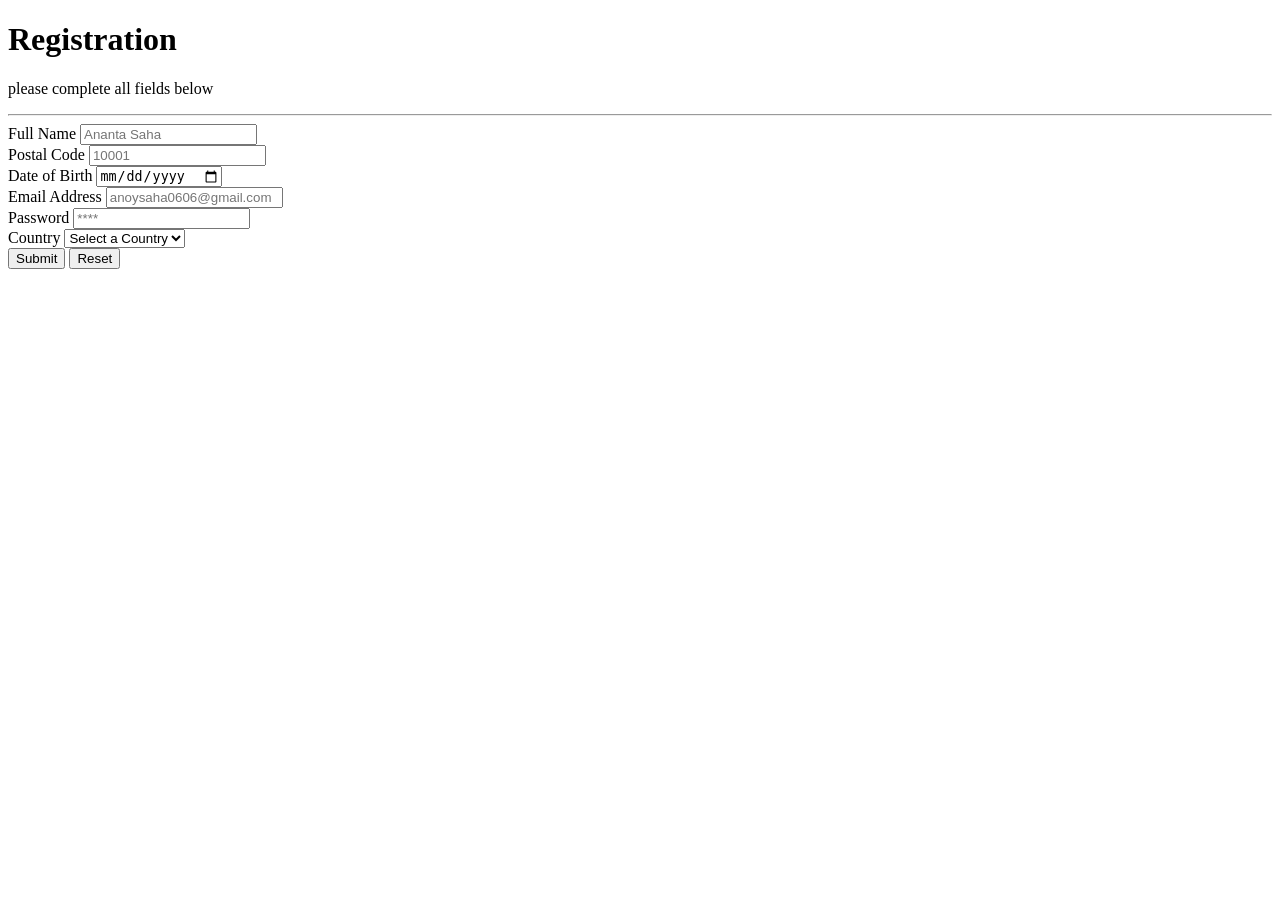
==== Lab/form2.html @ b968fac6 "23-54171-3" ====
<!DOCTYPE html>
<html>
    <head>
        <title>Registration</title>
    </head>
    <body>
        <form>
            <h1>Registration</h1>
            <p>please complete all fields below</p>
            <hr>
            <div class="Field>
                <label for="fullname">Full Name</label>
                 <input type="text" placeholder="Ananta Saha" id="fullname" name="fullname" required>
            </div>
            <div class ="Field">
                <label for="postalcode">Postal Code</label>
                <input type="number" placeholder="10001" id="postalcode" name="postalcode" required>
            </div>
            <div class="Field">
                <label for="dob" >Date of Birth</label>
                <input type="date" placeholder="25/06/2026" id="dob" name="dob" required> 
            </div>
            <div class="Field">
                <label for="email" >Email Address</label>
                <input type="email" placeholder="anoysaha0606@gmail.com" id="email" name="email" required> 
            </div>
            <div class="Field">
                <label for="password" >Password</label>
                <input type="text" placeholder="****" pattern="[0-9]{4,}" id="password" name="password" required> 
            </div>
            <div class="Field">
                <label for="country">Country</label>
                <select id="country" name="country" required>
                    <option value="" selected disabled>Select a Country</option>
                    <option value="Bangladesh">Bangladesh</option>
                    <option value="India">India</option>
                    <option value="Pakistan">Pakistan</option>
                    <option value="Nepal">Nepal</option>
                    <option value="Bhutan">Bhutan</option>
                    <option value="Sri Lanka">Sri Lanka</option>
                    <option value="United States">United States</option>
                    <option value="United Kingdom">United Kingdom</option>
                    <option value="Canada">Canada</option>
                    <option value="Australia">Australia</option>
                </select> 
            </div>
            <div class="buttons">
                <button type="submit" class="btn-primary">Submit</button>
                <button type="reset" class="btn-secondary">Reset</button>
            </div>
        </form>
    </body>
</html>
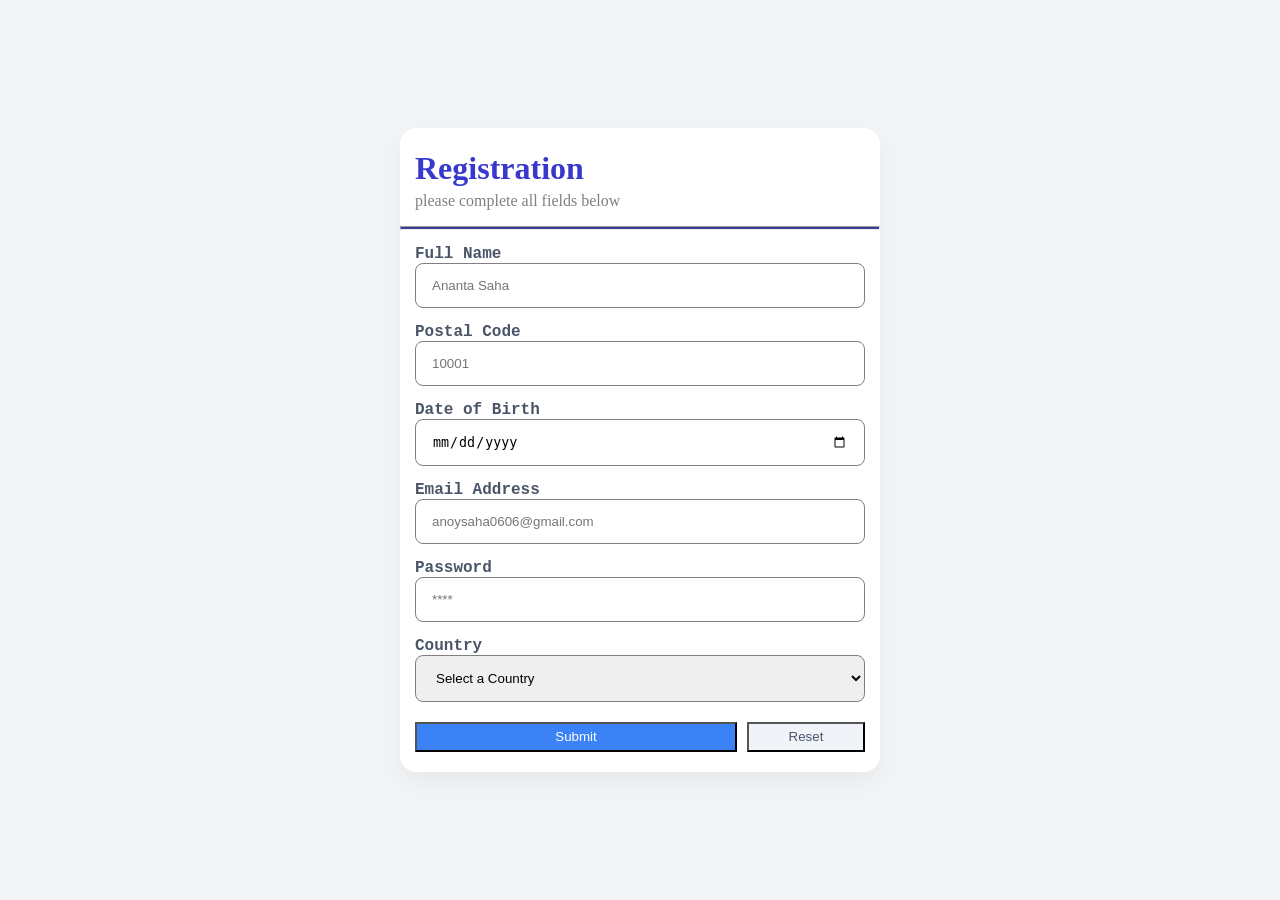
==== commit 5d6f9504: "23-54171-3" ====
--- a/Lab/form2.html
+++ b/Lab/form2.html
@@ -2,34 +2,35 @@
 <html>
     <head>
         <title>Registration</title>
+        <link rel="stylesheet" href="form2.css">
     </head>
     <body>
-        <form>
+        <form method="post">
             <h1>Registration</h1>
             <p>please complete all fields below</p>
             <hr>
-            <div class="Field>
-                <label for="fullname">Full Name</label>
+            <div class="Field">
+                <label for="fullname">Full Name</label> <br>
                  <input type="text" placeholder="Ananta Saha" id="fullname" name="fullname" required>
             </div>
             <div class ="Field">
-                <label for="postalcode">Postal Code</label>
+                <label for="postalcode">Postal Code</label> <br>
                 <input type="number" placeholder="10001" id="postalcode" name="postalcode" required>
             </div>
             <div class="Field">
-                <label for="dob" >Date of Birth</label>
+                <label for="dob" >Date of Birth</label> <br>
                 <input type="date" placeholder="25/06/2026" id="dob" name="dob" required> 
             </div>
             <div class="Field">
-                <label for="email" >Email Address</label>
+                <label for="email" >Email Address</label> <br>
                 <input type="email" placeholder="anoysaha0606@gmail.com" id="email" name="email" required> 
             </div>
             <div class="Field">
-                <label for="password" >Password</label>
+                <label for="password" >Password</label> <br>
                 <input type="text" placeholder="****" pattern="[0-9]{4,}" id="password" name="password" required> 
             </div>
             <div class="Field">
-                <label for="country">Country</label>
+                <label for="country">Country</label> <br>
                 <select id="country" name="country" required>
                     <option value="" selected disabled>Select a Country</option>
                     <option value="Bangladesh">Bangladesh</option>
--- a/Lab/form2.css
+++ b/Lab/form2.css
@@ -0,0 +1,77 @@
+body{
+    background-color: #f3f4f6; 
+    display: flex;
+    justify-content: center; 
+    align-items: center;  
+    min-height: 100vh;           
+    margin: 0;
+}
+form {
+    background-color: white;
+    width: 100%;
+    max-width: 480px;        
+    border-radius: 16px;     
+    box-shadow: 0 10px 25px rgba(0, 0, 0, 0.05); 
+    overflow: hidden;         
+}
+h1{
+    color:rgb(56, 56, 205);
+    padding-left: 15px;
+    margin-bottom: 5px;
+}
+p{
+ color:gray;
+ padding-left: 15px;
+ margin-top: 0px;
+}
+hr{
+    height: 2px;
+    background-color: rgb(61, 61, 152); 
+}
+.Field{
+    font-family: 'Courier New', Courier, monospace;
+    color: #4a5568;
+    font-weight: 600;
+    margin: 15px;
+}
+input[type="text"],
+input[type="number"],
+input[type="date"],
+input[type="email"],
+select {
+    width: 100%;
+    padding: 14px 16px;
+    border: 1px solid gray;
+    border-radius: 8px;
+    box-sizing: border-box;
+}
+input[type="text"]:hover,
+input[type="number"]:hover,
+input[type="date"]:hover,
+input[type="email"]:hover,
+select:hover{
+    background-color: whitesmoke;
+}
+.buttons{
+    display: flex;
+    justify-content: flex-start;
+    gap: 10px;
+    margin: 20px 15px;
+    height: 30px;
+}
+.btn-primary {
+    flex:3;
+    background-color: #3b82f6;
+    color: #ffffff;
+}
+.btn-primary:hover {
+    background-color: #2563eb;
+}
+.btn-secondary {
+    flex: 1;
+    background-color: #f0f4f8;
+    color: #4a5568;
+}
+.btn-secondary:hover {
+    background-color: #e2e8f0;
+}
